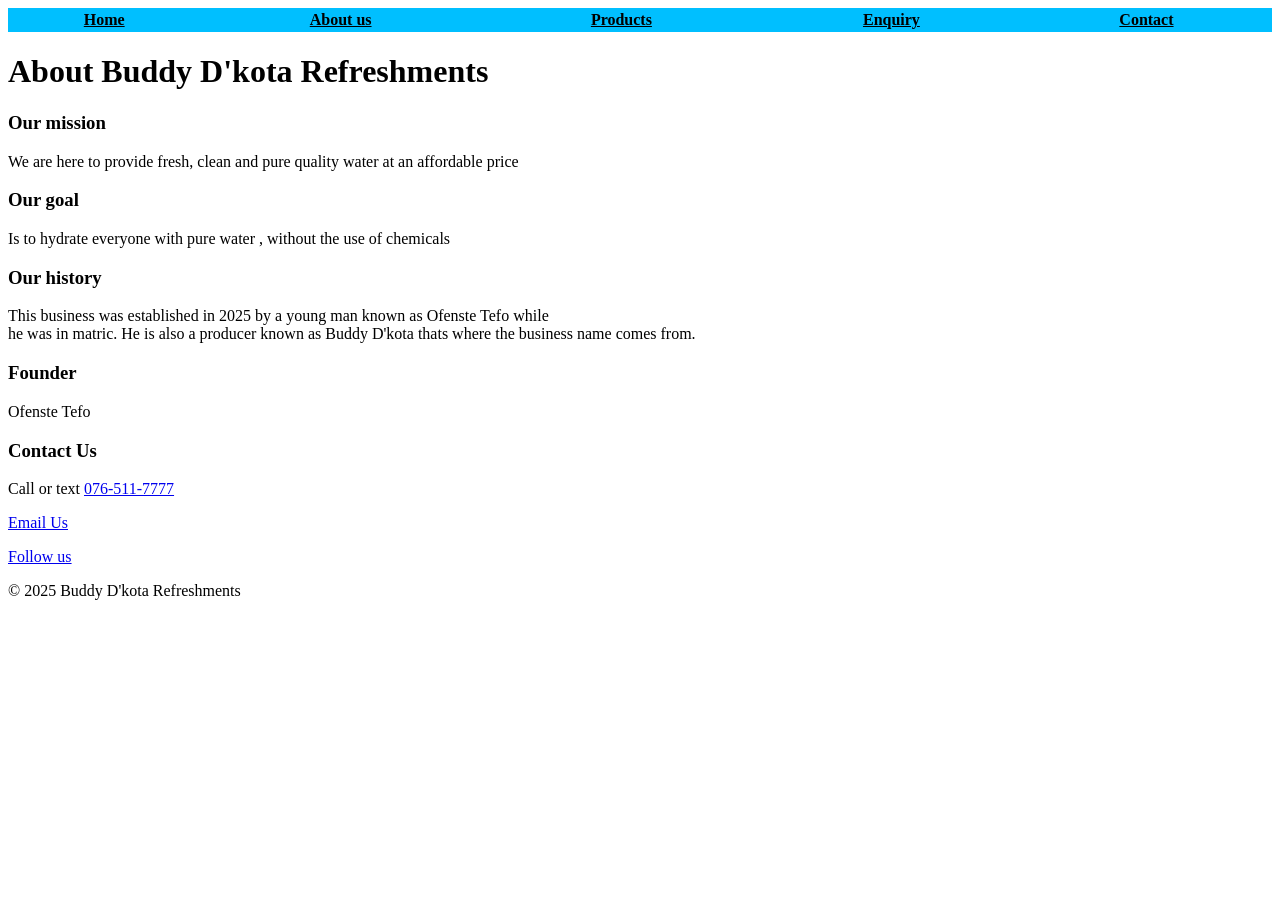
==== about.html @ 1e8f1e2b "created about.html about us page which contains mission, history and founder etc" ====
<!DOCTYPE html>
<html lang="en">
<head>
    <meta charset="UTF-8">
    <meta name="viewport" content="width=device-width, initial-scale=1.0">
    <title>About Us</title>
</head>
<body>
    <!-- navigation bar for the about us page-->
     <header>
        <nav style="background-color: deepskyblue;">
            <table style="width: 100%;">
                <tr>
                  <th><a style="color: black;" href="index.html">Home</a></th>
                  <th><a style="color: black;" href="about.html">About us</a></th>
                  <th><a style="color: black;" href="products.html">Products</a></th>
                  <th><a style="color: black;" href="enquiry.html">Enquiry</a></th>
                  <th><a style="color: black;" href="contact.html">Contact</a></th>
                </tr>
            </table>     
        </nav>
    </header>
    <main>
        <!-- this is have a brief information of  the history, goal and mission-->
        <h1>About Buddy D'kota Refreshments</h1>
        <h3>Our mission</h3>
         <p> We are here to provide fresh, clean and pure quality water at an affordable price</p>
        <h3>Our goal</h3>
         <p> Is to hydrate everyone with pure water , without the use of chemicals</p>
        <h3>Our history</h3>
         <p> This business was established in 2025 by a young man known as Ofenste Tefo while <br>he was in matric. He is also a producer known as Buddy D'kota thats where the business name comes from.</p>
         <h3>Founder</h3>
         <p>Ofenste Tefo</p>
    </main>
    <footer>
        
            <h3>Contact Us</h3>
           <P> Call or text <a href="tel: 0765117777">076-511-7777</a></P>
           <p> <a href="mailto:buddyd'kotarefreshments@gmail.com">Email Us</a></p>
        <!-- social media icons used as place holders-->
           <p><a href="https://www.instagram.com/buddy.dkota.refreshments?igsh=MW0yczR6dGh2dGE4eg==" class="icons instagram-icon"><i class="fabfa-instagram"></i>Follow us</a></p> 
           
         <p>&copy; 2025 Buddy D'kota Refreshments</p>
    </footer>
    
</body>
</html>
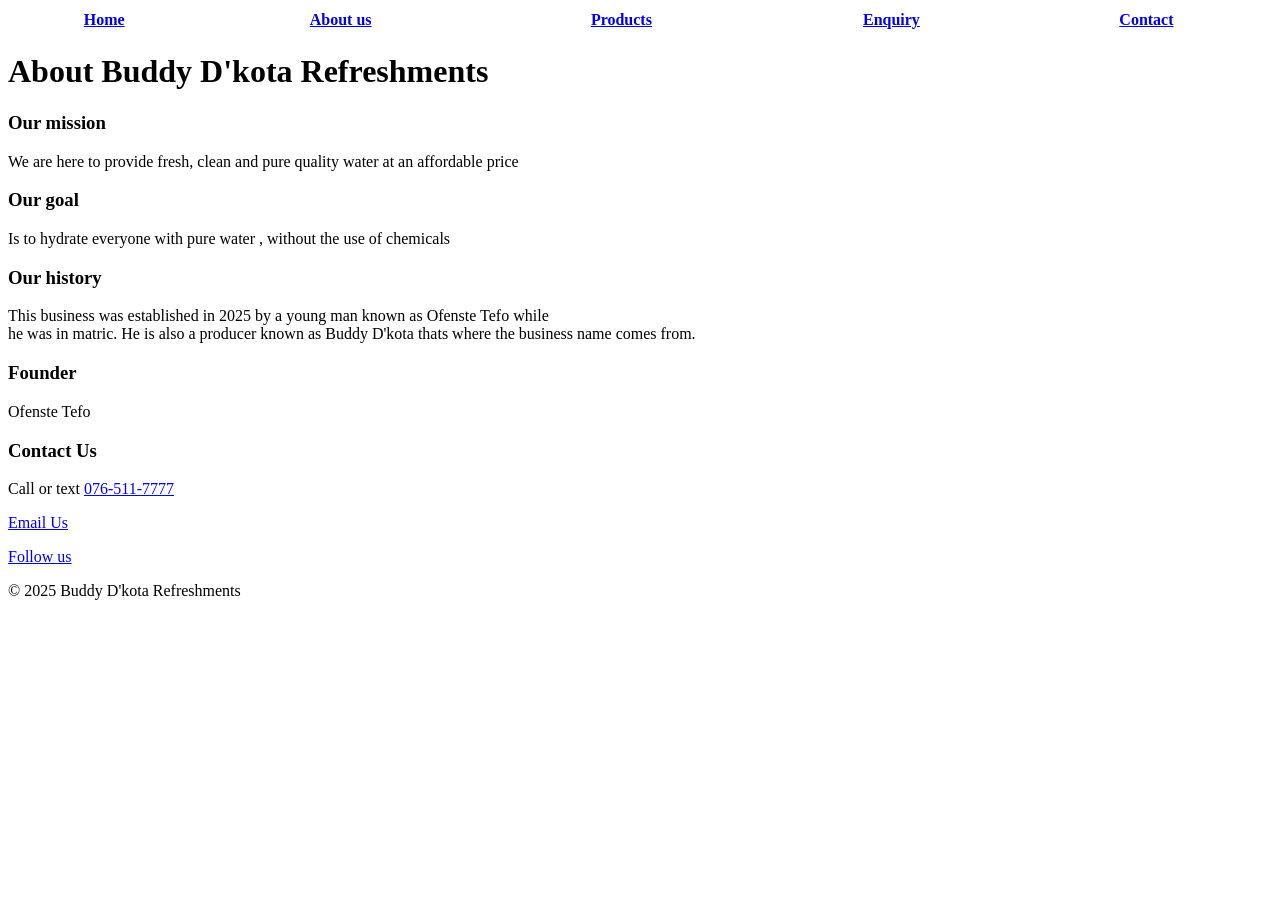
==== commit 517e0a4d: "updated about html" ====
--- a/about.html
+++ b/about.html
@@ -8,14 +8,14 @@
 <body>
     <!-- navigation bar for the about us page-->
      <header>
-        <nav style="background-color: deepskyblue;">
+        <nav >
             <table style="width: 100%;">
                 <tr>
-                  <th><a style="color: black;" href="index.html">Home</a></th>
-                  <th><a style="color: black;" href="about.html">About us</a></th>
-                  <th><a style="color: black;" href="products.html">Products</a></th>
-                  <th><a style="color: black;" href="enquiry.html">Enquiry</a></th>
-                  <th><a style="color: black;" href="contact.html">Contact</a></th>
+                  <th><a  href="index.html">Home</a></th>
+                  <th><a  href="about.html">About us</a></th>
+                  <th><a  href="products.html">Products</a></th>
+                  <th><a  href="enquiry.html">Enquiry</a></th>
+                  <th><a  href="contact.html">Contact</a></th>
                 </tr>
             </table>     
         </nav>
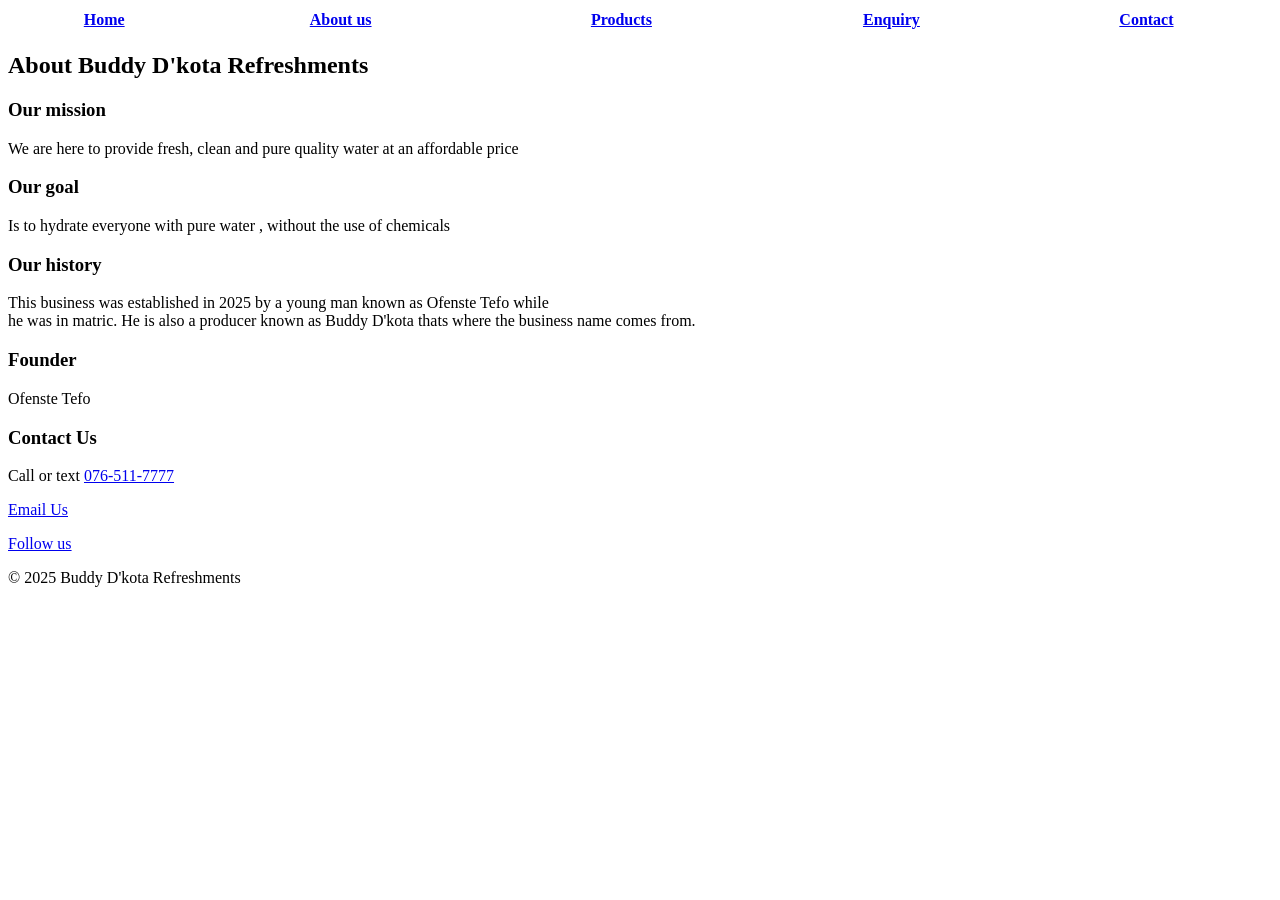
==== commit bbf8aa5a: "updated about.html add class to able to code css" ====
--- a/about.html
+++ b/about.html
@@ -4,6 +4,7 @@
     <meta charset="UTF-8">
     <meta name="viewport" content="width=device-width, initial-scale=1.0">
     <title>About Us</title>
+    <link rel="stylesheet" href="css/styles.css">
 </head>
 <body>
     <!-- navigation bar for the about us page-->
@@ -20,8 +21,10 @@
             </table>     
         </nav>
     </header>
+    <div class="about-page">
     <main>
         <!-- this is have a brief information of  the history, goal and mission-->
+         <section class="about-content">
         <h1>About Buddy D'kota Refreshments</h1>
         <h3>Our mission</h3>
          <p> We are here to provide fresh, clean and pure quality water at an affordable price</p>
@@ -31,7 +34,9 @@
          <p> This business was established in 2025 by a young man known as Ofenste Tefo while <br>he was in matric. He is also a producer known as Buddy D'kota thats where the business name comes from.</p>
          <h3>Founder</h3>
          <p>Ofenste Tefo</p>
+         </section>
     </main>
+    </div>
     <footer>
         
             <h3>Contact Us</h3>
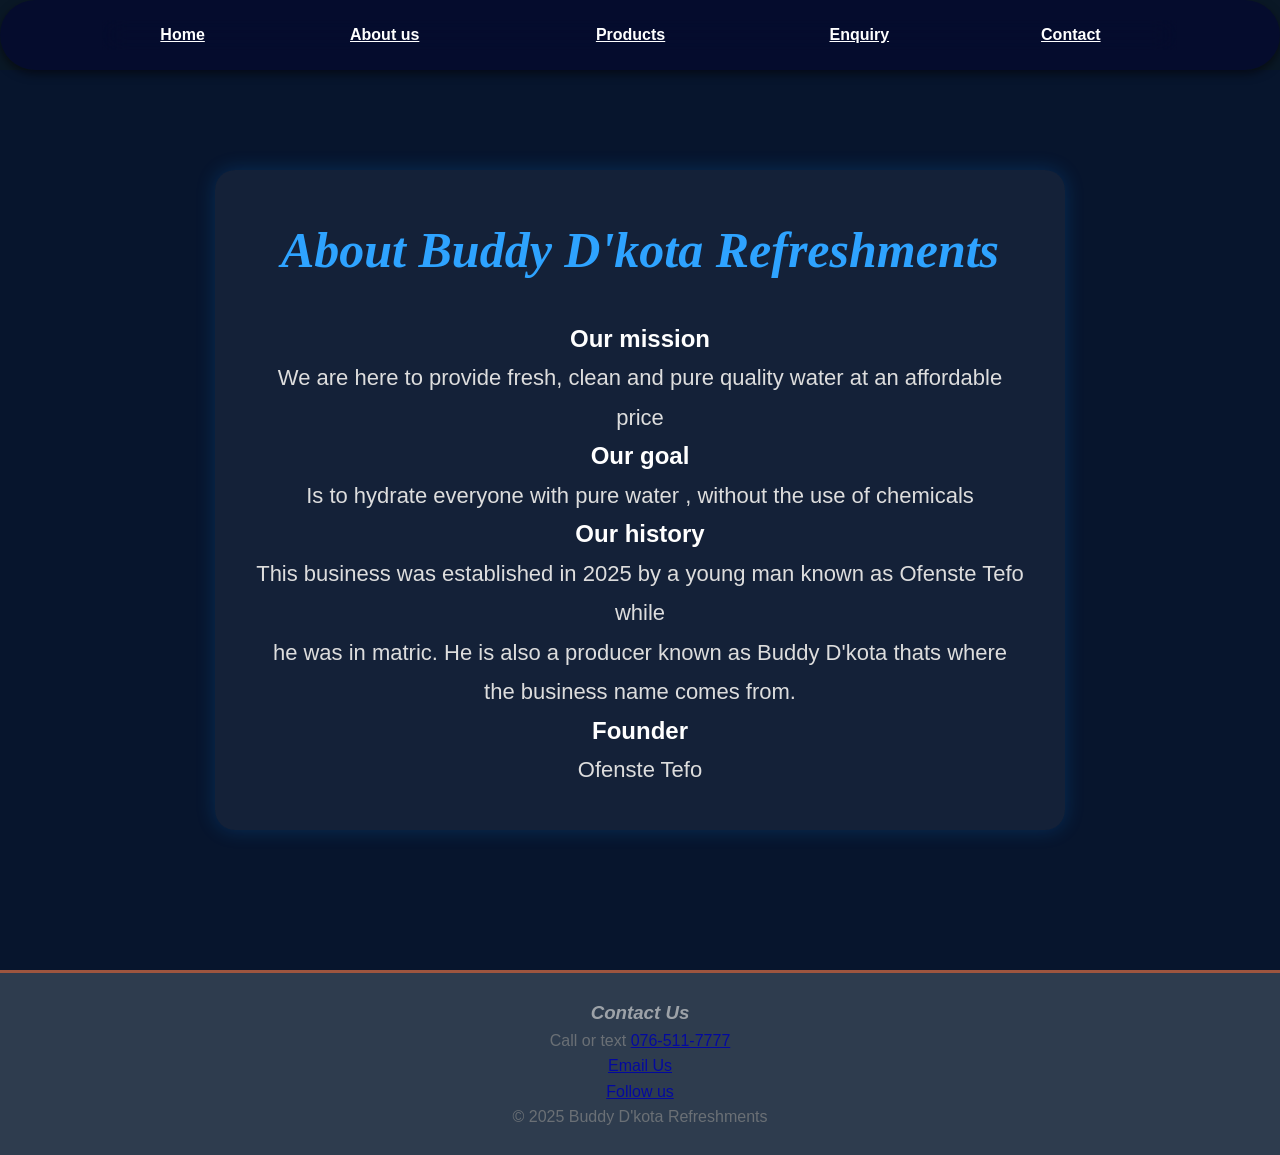
==== commit b4a1f295: "update about.html" ====
--- a/about.html
+++ b/about.html
@@ -25,15 +25,35 @@
     <main>
         <!-- this is have a brief information of  the history, goal and mission-->
          <section class="about-content">
+            <div class="accordion">
+            
         <h1>About Buddy D'kota Refreshments</h1>
-        <h3>Our mission</h3>
+        <div>
+        <h2 class="accordion-trigger" aria-expanded="false">Our mission</h2>
+    
+        <div class="accordion-panel">
          <p> We are here to provide fresh, clean and pure quality water at an affordable price</p>
-        <h3>Our goal</h3>
+        </div>
+        </div>
+        <div>
+        <h2  class="accordion-trigger" aria-expanded="false">Our goal</h2>
+         <div class="accordion-panel">
          <p> Is to hydrate everyone with pure water , without the use of chemicals</p>
-        <h3>Our history</h3>
+         </div>
+        </div>
+        <div>
+        <h2  class="accordion-trigger" aria-expanded="false">Our history</h2>
+         <div class="accordion-panel">
          <p> This business was established in 2025 by a young man known as Ofenste Tefo while <br>he was in matric. He is also a producer known as Buddy D'kota thats where the business name comes from.</p>
-         <h3>Founder</h3>
+         </div>
+        </div>
+        <div>
+         <h2  class="accordion-trigger" aria-expanded="false">Founder</h2>
+          <div class="accordion-panel">
          <p>Ofenste Tefo</p>
+          </div>
+        </div>
+            </div>
          </section>
     </main>
     </div>
@@ -47,6 +67,6 @@
            
          <p>&copy; 2025 Buddy D'kota Refreshments</p>
     </footer>
-    
+   <script src="js/script.js"></script> 
 </body>
 </html>
--- a/css/styles.css
+++ b/css/styles.css
@@ -0,0 +1,495 @@
+
+
+*{
+    margin:0;
+    padding:0;
+    box-sizing:border-box;
+}
+
+
+
+body{
+    font-family:Arial, sans-serif;
+    background:rgb(10, 24, 38);
+    color:white;
+    line-height:1.6;
+}
+
+header{
+    backdrop-filter: blur (12px);
+    -webkit-backdrop-filter: blur(12px);
+    background-color: rgba(0, 0, 53, 0.5) ;
+    color: white;
+    padding: 15px 40px;
+    border-radius:50px;
+    padding:20px 8%;
+    box-shadow:0 4px 10px rgba(3, 2, 2, 0.5);
+    position: relative;
+    top:0;
+}    
+
+
+  /* NAVIGATION BAR */
+
+nav{
+    backdrop-filter: blur(12px);
+    -webkit-backdrop-filter: blur(12px);
+    color: white;
+    display:flex;
+    justify-content:space-between;
+    align-items:center;
+}
+
+
+/* Navigation Links */
+
+nav ul{
+    color: white;
+    display:flex;
+    list-style:none;
+    gap:25px;
+}
+
+nav ul li a{
+    text-decoration:none;
+    color:white;
+    font-size:18px;
+    font-weight:bold;
+    transition:0.3s;
+}
+th{
+    color: white;
+}
+nav a{
+    color:white;
+}
+
+/* Hover Effect */
+
+nav ul li a:hover{
+    color:coral;
+}
+
+
+main{
+    min-height:80vh;
+    padding:60px 8%;
+}
+
+/* Main Heading */
+
+main h1{
+    font-size:50px;
+    color:#00bfff;
+    margin-bottom:20px;
+}
+
+main p{
+    font-size:18px;
+    color:#dddddd;
+    display: flex;
+    justify-content: center;
+    flex-wrap: wrap;
+}
+
+footer{
+    background: #475569;
+    text-align:center;
+    padding:25px;
+    border-top:3px solid coral;
+    background-image: url(https://images.stockcake.com/public/1/9/f/19f89b6e-1b89-4375-80aa-b5a8a92c2ac6_large/water-drop-impact-stockcake.jpg);
+    background-repeat: no-repeat;
+    background-size: cover;
+    opacity: 60%;
+}
+
+footer p{
+    color:#aaaaaa;
+    font-size:16px;
+}
+
+@media(max-width:768px){
+
+
+    nav{
+        flex-direction:column;
+        gap:20px;
+        text-align: center;
+    }
+
+    nav ul{
+        flex-direction:column;
+        text-align:center;
+
+    }
+
+    main h1{
+        font-size:35px;
+    }
+
+}
+form{
+    display: flex;
+    flex-direction: column;
+    align-items: flex-start;
+    gap: 10px;
+    padding: 20px;
+}
+.form-group{
+    display: flex;
+    justify-content: flex-start;
+    width: 100%;
+}
+label{
+    text-align: left;
+    width: 100%;
+    padding: 8px;
+}
+input:focus, select:focus{
+    outline: none;
+    background-color: skyblue;
+    transition: 0.3s;
+}
+
+h1{
+    font-weight: bolder;
+    font-style: italic;
+    font-family: 'Times New Roman', Times, serif;
+    text-align: center;
+}
+h3{
+    font-style: oblique;
+    text-align: center;
+}
+.explore-button{
+    background-color: solid coral;
+    color: white;
+    padding: 15px 40px;
+    border-radius:50px;
+    border: none;
+    font-size: 1.1rem;
+    cursor: pointer;
+    text-decoration: none;
+    transition: background-colour 0.3s ease;
+}
+.explore-button{
+    background-color: coral;
+    display: flex;
+    justify-content: center;
+    color: #ffff;
+}
+/* contact page */
+
+.contact-page {
+    background: #0b1f44;
+    color: white;
+    text-align: center;
+    min-height: 100vh;
+    padding: 40px 20px;
+    font-family: Arial, Helvetica, sans-serif;
+}
+
+/* main box */
+.contact-page main {
+    width: 90%;
+    max-width: 850px;
+    margin: auto;
+    padding: 40px;
+    background: rgba(255, 255, 255, 0.05);
+    border-radius: 20px;
+    box-shadow: 0 0 25px rgba(0, 140, 255, 0.2);
+   
+}
+
+/* title */
+.contact-page h1 {
+    color: #2ea3ff;
+    font-size: 60px;
+    margin-bottom: 35px;
+    font-style: italic;
+    text-shadow: 0 0 15px rgba(46, 163, 255, 0.7);
+}
+
+/* sub headings */
+.contact-page h3 {
+    font-size: 30px;
+    margin-top: 30px;
+    color: white;
+}
+
+/* text */
+.contact-page p {
+    font-size: 24px;
+    margin: 15px 0;
+}
+
+/* links */
+.contact-page a {
+    color: #2ea3ff;
+    text-decoration: none;
+    transition: 0.3s;
+    font-weight: bold;
+}
+
+.contact-page a:hover {
+    color: #7cc7ff;
+    text-shadow: 0 0 10px #2ea3ff;
+}
+
+/*  INSTAGRAM BUTTON */
+.contact-page .icons {
+    display: inline-block;
+    margin-top: 10px;
+    padding: 14px 30px;
+    border-radius: 10px;
+    background: linear-gradient(45deg, #833ab4, #fd1d1d, #fcb045);
+    color: white;
+    font-size: 20px;
+    box-shadow: 0 0 15px rgba(255,255,255,0.2);
+}
+
+.contact-page .icons:hover {
+    transform: scale(1.05);
+}
+
+/*  MAP */
+.contact-page iframe {
+    width: 100%;
+    max-width: 700px;
+    height: 400px;
+    margin-top: 25px;
+    border: none;
+    border-radius: 15px;
+    box-shadow: 0 0 20px rgba(0, 140, 255, 0.4);
+}
+
+/*  footer */
+.contact-page footer {
+    margin-top: 50px;
+    padding: 25px;
+    color: #d6d6d6;
+    font-size: 18px;
+}
+
+/* MOBILE */
+@media (max-width: 768px) {
+
+    .contact-page h1 {
+        font-size: 38px;
+    }
+
+    .contact-page h3 {
+        font-size: 24px;
+    }
+
+    .contact-page p {
+        font-size: 18px;
+    }
+
+    .contact-page iframe {
+        height: 280px;
+    }
+
+    .contact-page .icons {
+        font-size: 18px;
+        padding: 12px 20px;
+    }
+}
+/* ===== HOME PAGE ===== */
+
+.home-page {
+    background: #07152d;
+    min-height: 100vh;
+    text-align: center;
+    padding: 40px 20px;
+    color: white;
+}
+
+.home-page main {
+    max-width: 900px;
+    margin: auto;
+}
+
+.home-page .hero-image {
+    width: 100%;
+    max-width: 700px;
+    border-radius: 20px;
+    box-shadow: 0 0 25px rgba(0,140,255,0.3);
+}
+
+.home-page h1 {
+    color: #2ea3ff;
+    font-size: 55px;
+    margin-top: 25px;
+}
+
+.home-page h3 {
+    font-size: 30px;
+}
+
+.home-page p {
+    font-size: 22px;
+    margin: 20px 0;
+}
+
+.home-page .explore-button {
+    background: #2ea3ff;
+    border: none;
+    padding: 15px 35px;
+    border-radius: 12px;
+    font-size: 20px;
+    cursor: pointer;
+    transition: 0.3s;
+}
+
+.home-page .explore-button a {
+    text-decoration: none;
+    color: white;
+    font-weight: bold;
+}
+
+.home-page .explore-button:hover {
+    transform: scale(1.05);
+    background: #1b7fd1;
+}
+/* about page */
+
+.about-page {
+    background: #07152d;
+    min-height: 100vh;
+    color: white;
+    padding: 40px 20px;
+    text-align: center;
+}
+
+.about-page .about-content {
+    max-width: 850px;
+    margin: auto;
+    background: rgba(255,255,255,0.05);
+    padding: 40px;
+    border-radius: 20px;
+    box-shadow: 0 0 20px rgba(0,140,255,0.2);
+}
+
+.about-page h1 {
+    color: #2ea3ff;
+    font-size: 50px;
+    margin-bottom: 30px;
+}
+
+.about-page h3 {
+    font-size: 28px;
+    margin-top: 25px;
+}
+
+.about-page p {
+    font-size: 22px;
+    line-height: 1.8;
+}
+/* enquiry page */
+
+.enquiry-page {
+    background: #07152d;
+    min-height: 100vh;
+    color: white;
+    padding: 40px 20px;
+    text-align: center;
+}
+
+.enquiry-page h1 {
+    color: #2ea3ff;
+    font-size: 50px;
+    margin-bottom: 30px;
+}
+
+.enquiry-form {
+    max-width: 600px;
+    margin: auto;
+    background: rgba(255,255,255,0.05);
+    padding: 40px;
+    border-radius: 20px;
+    display: flex;
+    flex-direction: column;
+    gap: 18px;
+    box-shadow: 0 0 20px rgba(0,140,255,0.2);
+}
+
+.enquiry-form label {
+    text-align: left;
+    font-size: 20px;
+}
+
+.enquiry-form input,
+.enquiry-form select {
+    padding: 14px;
+    border: none;
+    border-radius: 10px;
+    font-size: 18px;
+}
+
+.enquiry-form button {
+    background: #2ea3ff;
+    color: white;
+    border: none;
+    padding: 15px;
+    border-radius: 10px;
+    font-size: 20px;
+    cursor: pointer;
+    transition: 0.3s;
+}
+
+.enquiry-form button:hover {
+    background: #1b7fd1;
+    transform: scale(1.03);
+}
+/* products page */
+
+.products-page {
+    background: #07152d;
+    min-height: 100vh;
+    color: white;
+    text-align: center;
+    padding: 40px 20px;
+}
+
+.products-page h1 {
+    color: #2ea3ff;
+    font-size: 50px;
+    margin-bottom: 40px;
+}
+
+.products-container {
+    display: flex;
+    justify-content: center;
+    gap: 30px;
+    flex-wrap: wrap;
+}
+
+.product {
+    background: rgba(255,255,255,0.05);
+    padding: 25px;
+    border-radius: 18px;
+    width: 250px;
+    box-shadow: 0 0 20px rgba(0,140,255,0.2);
+    transition: 0.3s;
+}
+
+.product:hover {
+    transform: translateY(-10px);
+}
+
+.product img {
+    width: 100%;
+    border-radius: 15px;
+}
+
+.product h3 {
+    font-size: 28px;
+    margin-top: 15px;
+}
+
+.product p {
+    font-size: 22px;
+    color: #7cc7ff;
+}
+
